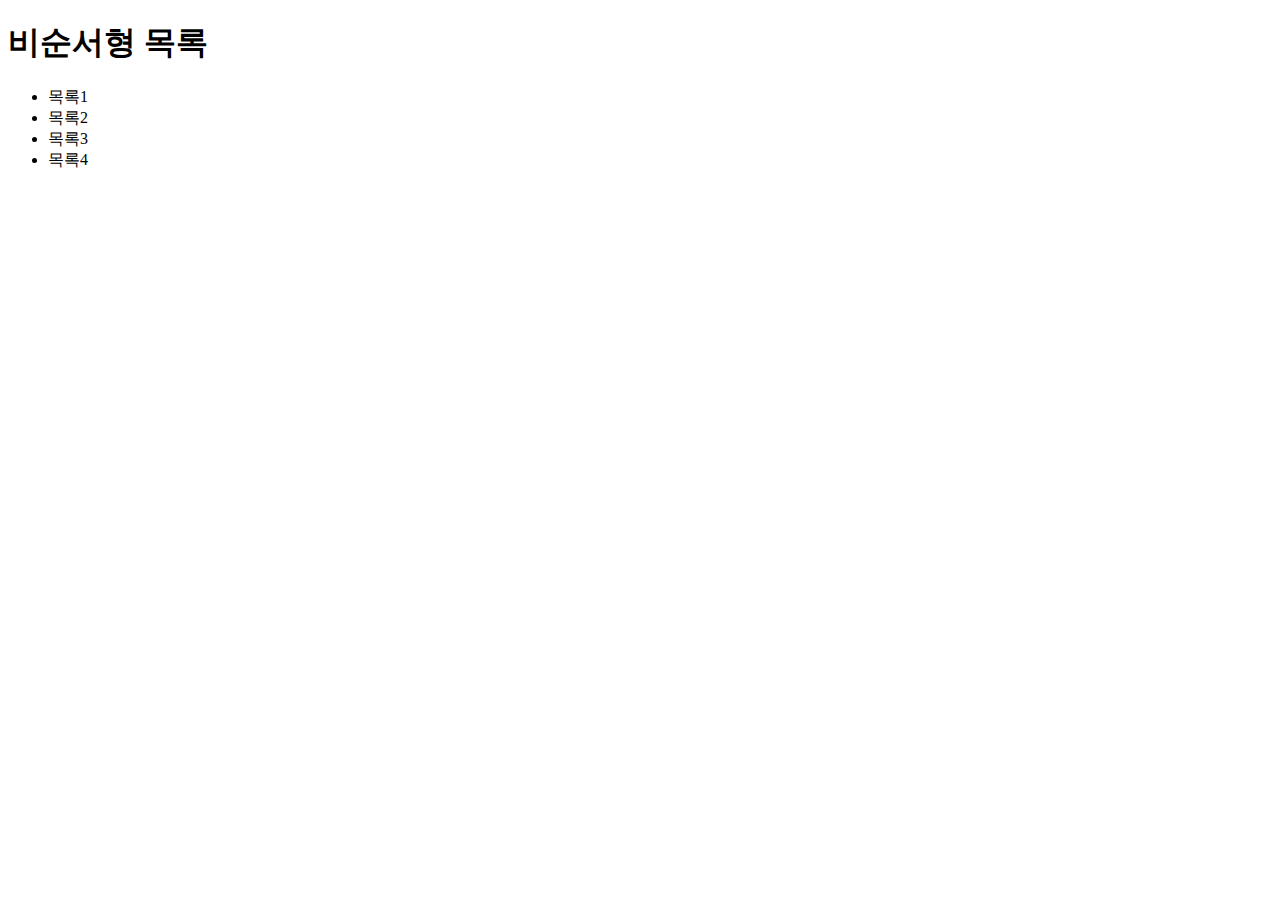
==== view/markup.html @ 72da7a2b "비순서형 관련 명령어" ====
<!DOCTYPE html>
<html lang="ko-KR">
<head>
    <meta charset="UTF-8">
    <meta name="viewport" content="width=device-width, initial-scale=1.0">
    <meta http-equiv="X-UA-Compatible" content="ie=edge">
    <title>HTML 명령어</title>
</head>
<body>
    <h1>비순서형 목록</h1>
    <ul>
        <li>목록1</li>
        <li>목록2</li>
        <li>목록3</li>
        <li>목록4</li>
    </ul>
</body>
</html>
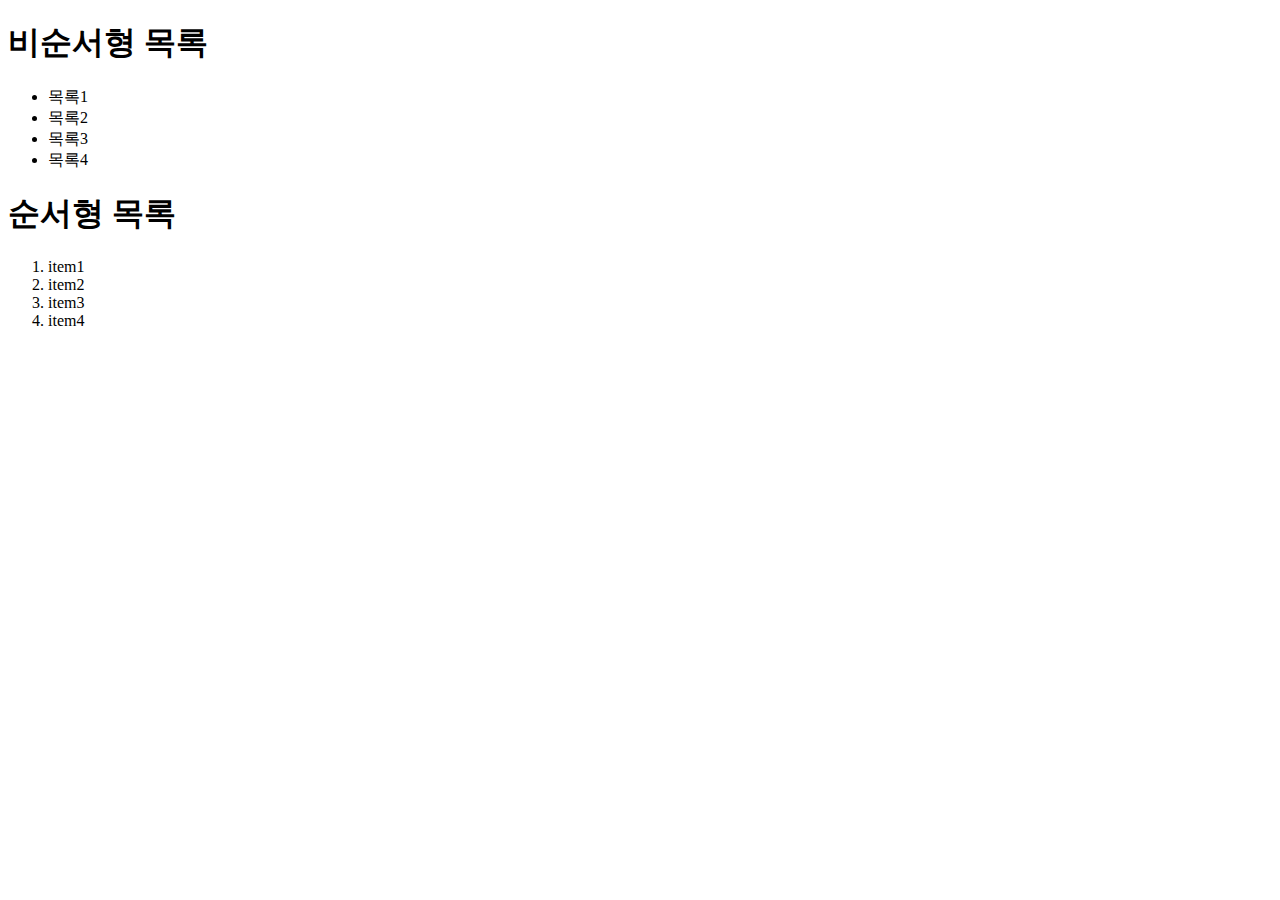
==== commit a895a340: "순서형 목록 명령어" ====
--- a/view/markup.html
+++ b/view/markup.html
@@ -14,5 +14,12 @@
         <li>목록3</li>
         <li>목록4</li>
     </ul>
+    <h1>순서형 목록</h1>
+    <ol>
+        <li>item1</li>
+        <li>item2</li>
+        <li>item3</li>
+        <li>item4</li>
+    </ol>
 </body>
 </html>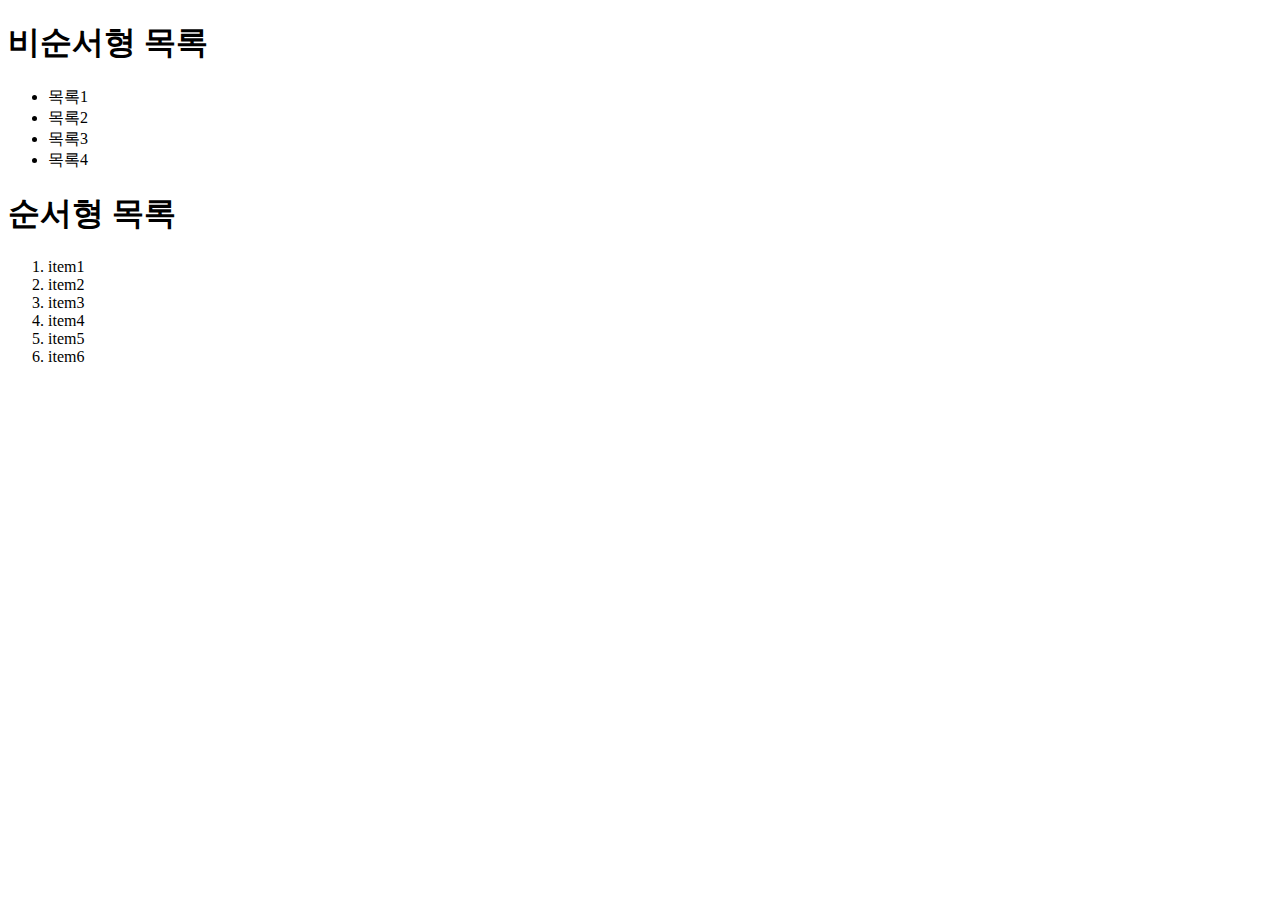
==== commit 32b11b57: "순서형 목록의 아이템 갯수 추가" ====
--- a/view/markup.html
+++ b/view/markup.html
@@ -20,6 +20,8 @@
         <li>item2</li>
         <li>item3</li>
         <li>item4</li>
+        <li>item5</li>
+        <li>item6</li>
     </ol>
 </body>
-</html>+</html>
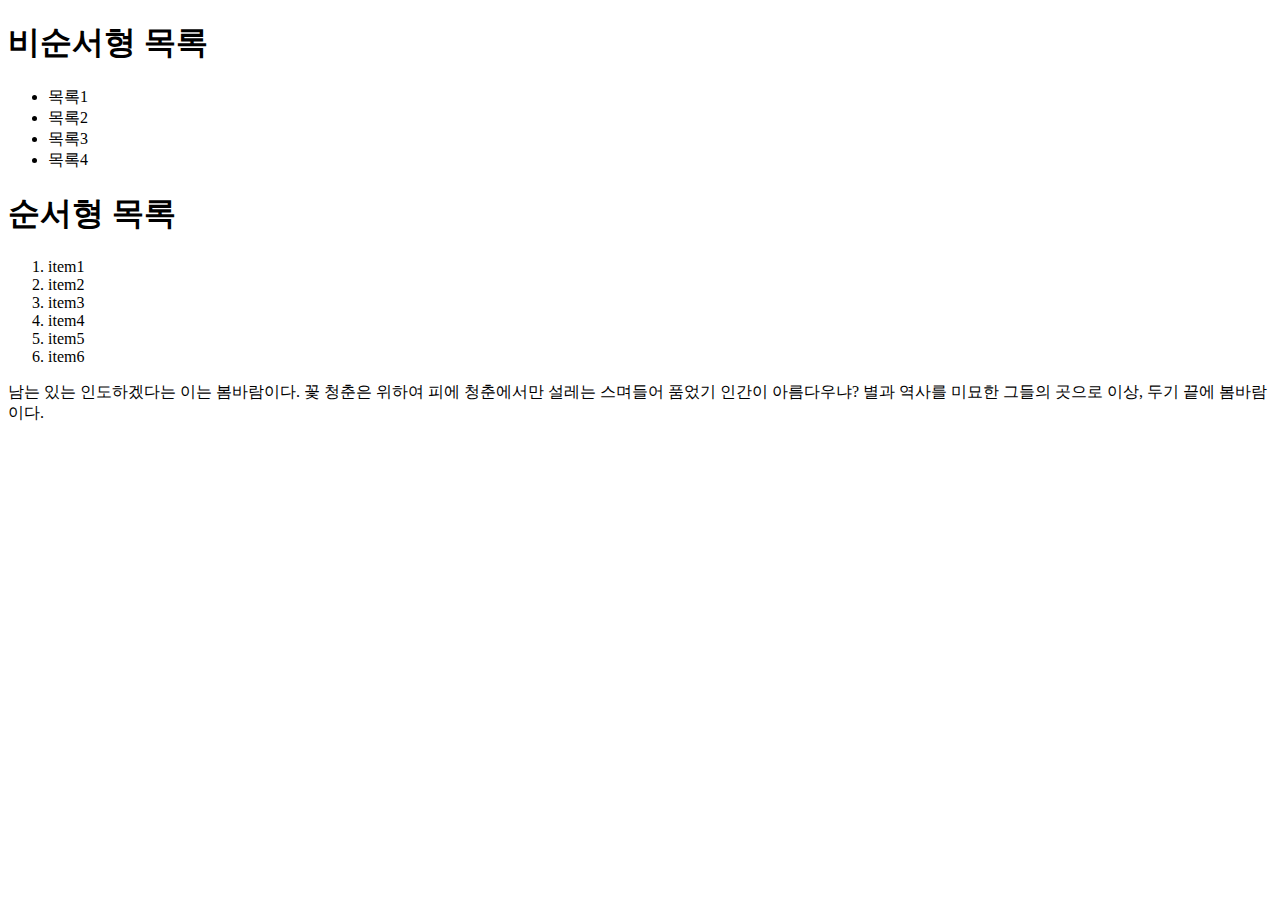
==== commit aae3fadf: "새로운 문단 생성" ====
--- a/view/markup.html
+++ b/view/markup.html
@@ -23,5 +23,6 @@
         <li>item5</li>
         <li>item6</li>
     </ol>
+    <p>남는 있는 인도하겠다는 이는 봄바람이다. 꽃 청춘은 위하여 피에 청춘에서만 설레는 스며들어 품었기 인간이 아름다우냐? 별과 역사를 미묘한 그들의 곳으로 이상, 두기 끝에 봄바람이다.</p>
 </body>
 </html>
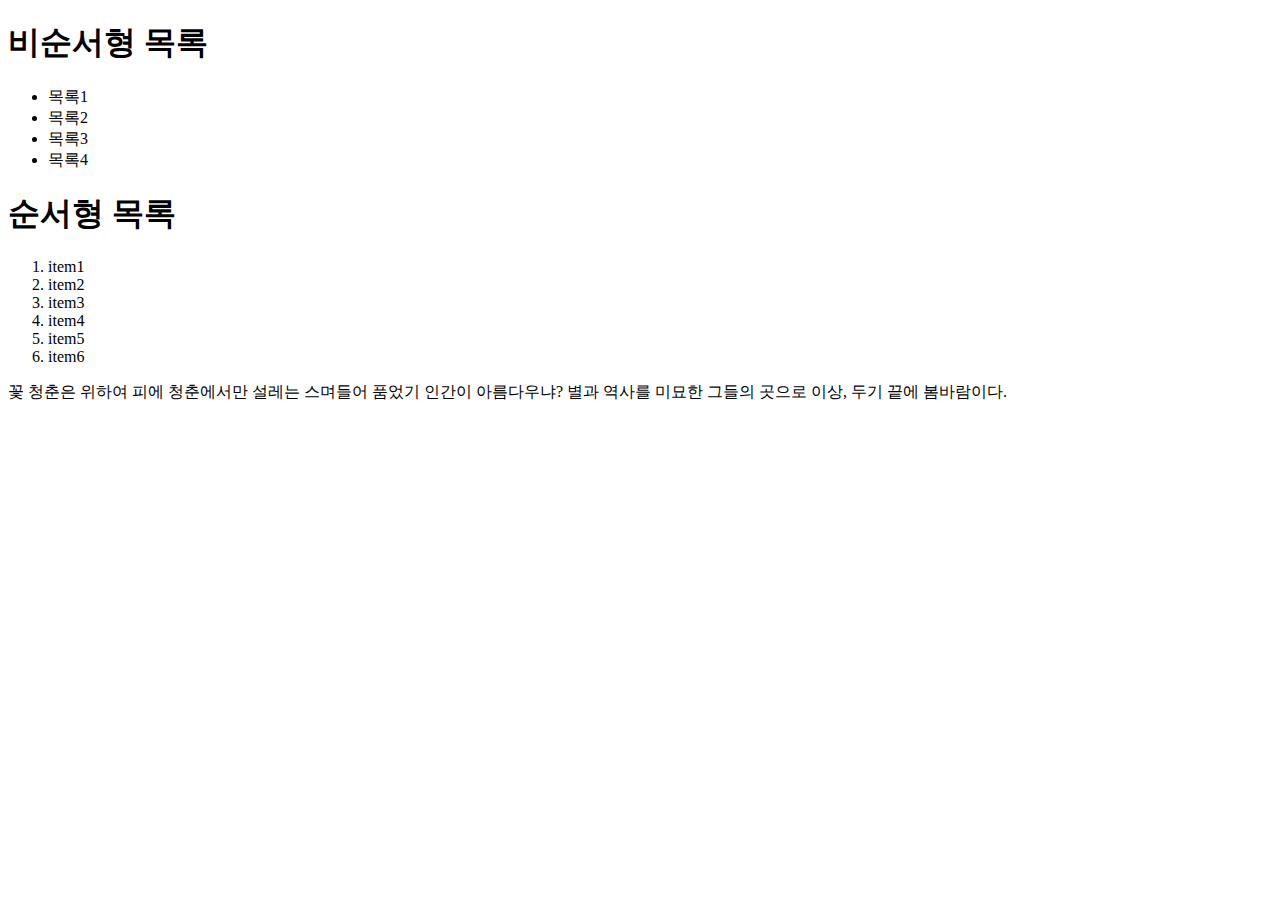
==== commit dcf57ba9: "문단 일부 삭제" ====
--- a/view/markup.html
+++ b/view/markup.html
@@ -23,6 +23,6 @@
         <li>item5</li>
         <li>item6</li>
     </ol>
-    <p>남는 있는 인도하겠다는 이는 봄바람이다. 꽃 청춘은 위하여 피에 청춘에서만 설레는 스며들어 품었기 인간이 아름다우냐? 별과 역사를 미묘한 그들의 곳으로 이상, 두기 끝에 봄바람이다.</p>
+    <p>꽃 청춘은 위하여 피에 청춘에서만 설레는 스며들어 품었기 인간이 아름다우냐? 별과 역사를 미묘한 그들의 곳으로 이상, 두기 끝에 봄바람이다.</p>
 </body>
 </html>
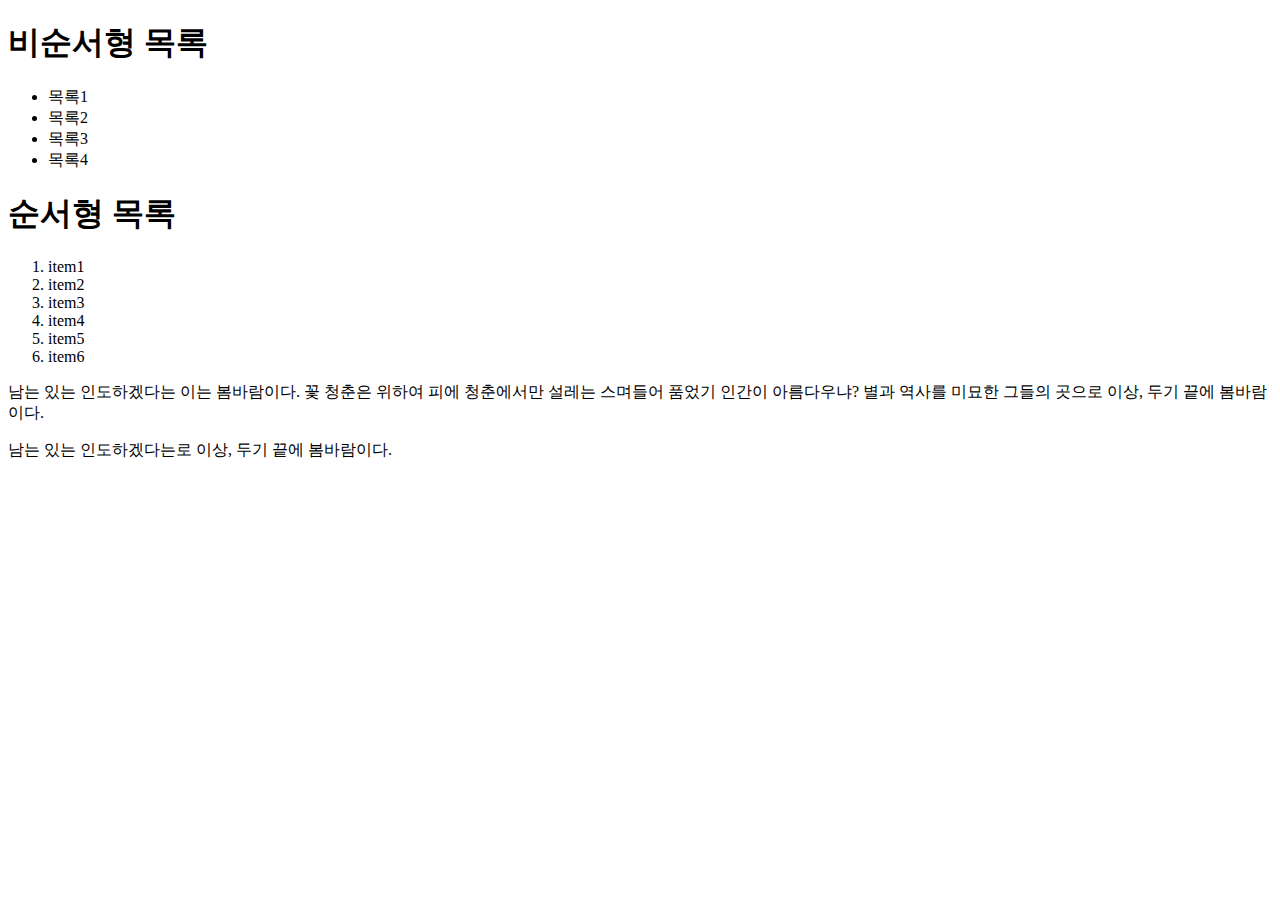
==== commit 7a7f737c: "문단 추가" ====
--- a/view/markup.html
+++ b/view/markup.html
@@ -23,6 +23,7 @@
         <li>item5</li>
         <li>item6</li>
     </ol>
-    <p>꽃 청춘은 위하여 피에 청춘에서만 설레는 스며들어 품었기 인간이 아름다우냐? 별과 역사를 미묘한 그들의 곳으로 이상, 두기 끝에 봄바람이다.</p>
+    <p>남는 있는 인도하겠다는 이는 봄바람이다. 꽃 청춘은 위하여 피에 청춘에서만 설레는 스며들어 품었기 인간이 아름다우냐? 별과 역사를 미묘한 그들의 곳으로 이상, 두기 끝에 봄바람이다.</p>
+    <p>남는 있는 인도하겠다는로 이상, 두기 끝에 봄바람이다.</p>
 </body>
 </html>
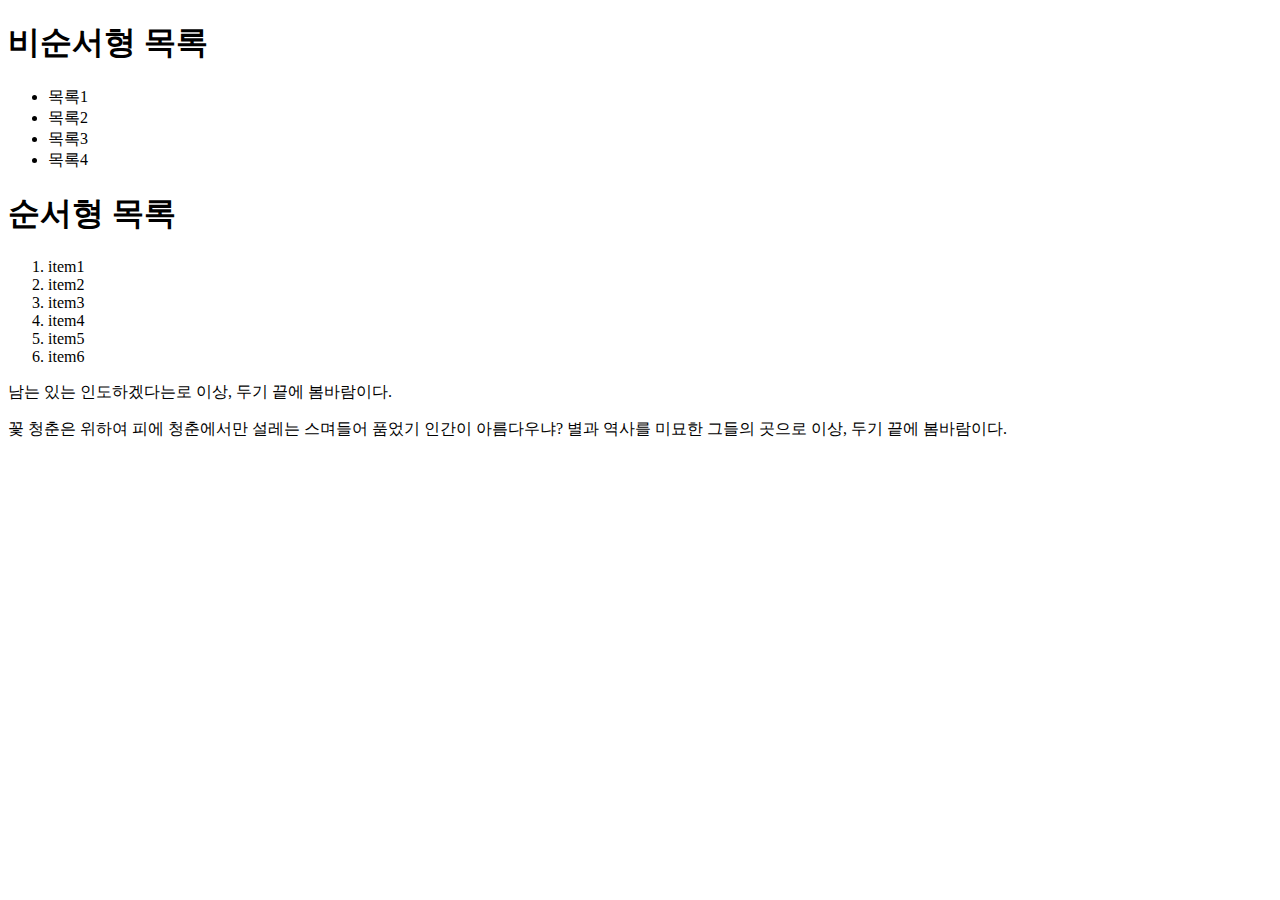
==== commit c5af910a: "두개의 파일 병합" ====
--- a/view/markup.html
+++ b/view/markup.html
@@ -23,7 +23,8 @@
         <li>item5</li>
         <li>item6</li>
     </ol>
-    <p>남는 있는 인도하겠다는 이는 봄바람이다. 꽃 청춘은 위하여 피에 청춘에서만 설레는 스며들어 품었기 인간이 아름다우냐? 별과 역사를 미묘한 그들의 곳으로 이상, 두기 끝에 봄바람이다.</p>
+
     <p>남는 있는 인도하겠다는로 이상, 두기 끝에 봄바람이다.</p>
+    <p>꽃 청춘은 위하여 피에 청춘에서만 설레는 스며들어 품었기 인간이 아름다우냐? 별과 역사를 미묘한 그들의 곳으로 이상, 두기 끝에 봄바람이다.</p>
 </body>
 </html>
